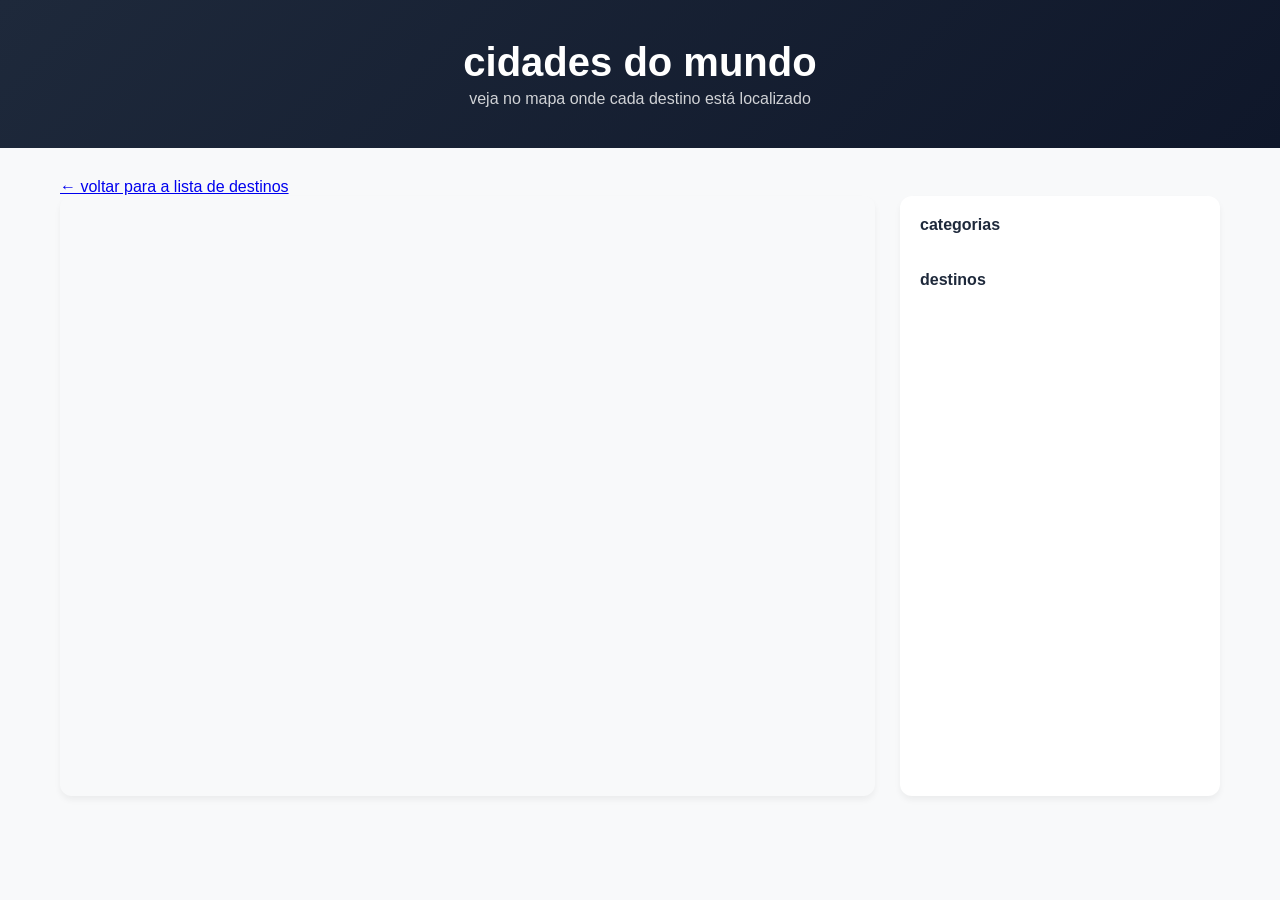
==== public/mapa.html @ 9912206d "adicionando estilo no mapa" ====
<!DOCTYPE html>
<html lang="pt-BR">
<head>
    <meta charset="UTF-8">
    <meta name="viewport" content="width=device-width, initial-scale=1.0">
    <title>Mapa de Destinos | Portal de Destinos</title>
    <link rel="stylesheet" href="assets/css/styles.css">
    <link rel="stylesheet" href="assets/css/mapa.css">
    <link href="https://api.mapbox.com/mapbox-gl-js/v3.6.0/mapbox-gl.css" rel="stylesheet">
</head>
<body>
    <header>
        <h1>cidades do mundo</h1>
        <p>veja no mapa onde cada destino está localizado</p>
    </header>

    <main class="container">
        <div class="nav-paginas">
            <a href="index.html">&larr; voltar para a lista de destinos</a>
        </div>

        <div class="mapa-layout">
            <div id="mapa" class="mapa-box"></div>

            <aside class="painel-mapa">
                <div>
                    <h2>categorias</h2>
                    <div id="legenda-categorias" class="legenda"></div>
                </div>
                <div>
                    <h2>destinos</h2>
                    <ul id="lista-cidades-mapa" class="lista-cidades"></ul>
                </div>
            </aside>
        </div>
    </main>

    <script src="https://api.mapbox.com/mapbox-gl-js/v3.6.0/mapbox-gl.js"></script>
    <script src="assets/scripts/mapa.js"></script>
</body>
</html>
---- public/assets/css/styles.css ----
* {
    margin: 0;
    padding: 0;
    box-sizing: border-box;
    font-family: 'Segoe UI', Tahoma, Geneva, Verdana, sans-serif;
}

body {
    background-color: #f8f9fa;
    color: #333;
}

header {
    background: linear-gradient(135deg, #1e293b, #0f172a);
    color: white;
    text-align: center;
    padding: 40px 20px;
    margin-bottom: 30px;
}

header h1 {
    font-size: 2.5rem;
    text-transform: lowercase;
    margin-bottom: 5px;
}

header p {
    font-size: 1rem;
    opacity: 0.8;
}

.container {
    max-width: 1200px;
    margin: 0 auto;
    padding: 0 20px 40px;
}

.controles-container {
    background: white;
    padding: 20px;
    border-radius: 12px;
    box-shadow: 0 4px 6px rgba(0, 0, 0, 0.05);
    margin-bottom: 30px;
    display: flex;
    flex-direction: column;
    gap: 15px;
}

#input-busca {
    width: 100%;
    padding: 12px 16px;
    border: 1px solid #cbd5e1;
    border-radius: 8px;
    font-size: 1rem;
    outline: none;
    transition: border-color 0.2s;
}

#input-busca:focus {
    border-color: #3b82f6;
}

#container-botoes {
    display: flex;
    flex-wrap: wrap;
    gap: 10px;
}

button, .btn-filtro {
    padding: 8px 16px;
    border: none;
    border-radius: 20px;
    font-size: 0.9rem;
    cursor: pointer;
    background-color: #e2e8f0;
    color: #475569;
    transition: all 0.2s;
    text-transform: lowercase;
}

button:hover, .btn-filtro:hover {
    background-color: #cbd5e1;
}

#btn-todas {
    background-color: #2563eb;
    color: white;
}

#btn-todas:hover {
    background-color: #1d4ed8;
}

.grid-cards {
    display: grid;
    grid-template-columns: repeat(auto-fill, minmax(300px, 1fr));
    gap: 25px;
}

.card {
    background: white;
    border-radius: 12px;
    overflow: hidden;
    box-shadow: 0 4px 6px rgba(0, 0, 0, 0.05);
    display: flex;
    flex-direction: column;
    transition: transform 0.2s, box-shadow 0.2s;
    cursor: pointer;
}

.card:hover {
    transform: translateY(-5px);
    box-shadow: 0 10px 15px rgba(0, 0, 0, 0.1);
}

.card-img-container {
    width: 100%;
    height: 200px;
    overflow: hidden;
    background-color: #e2e8f0;
}

.card-img-container img {
    width: 100%;
    height: 100%;
    object-fit: cover;
}

.card-corpo {
    padding: 20px;
    display: flex;
    flex-direction: column;
    flex-grow: 1;
}

.categoria {
    font-size: 0.75rem;
    font-weight: bold;
    color: #2563eb;
    text-transform: uppercase;
    margin-bottom: 5px;
}

.card-corpo h3 {
    font-size: 1.3rem;
    color: #1e293b;
    margin-bottom: 10px;
}

.descricao {
    font-size: 0.9rem;
    color: #64748b;
    line-height: 1.5;
    margin-bottom: 15px;
    flex-grow: 1;
}

.card-footer {
    margin-top: auto;
    display: flex;
    flex-direction: column;
    gap: 10px;
    border-top: 1px solid #f1f5f9;
    padding-top: 15px;
}

.preco {
    font-size: 1.1rem;
    font-weight: bold;
    color: #16a34a;
}

.tags {
    display: flex;
    flex-wrap: wrap;
    gap: 5px;
}

.tag {
    background-color: #f1f5f9;
    color: #64748b;
    padding: 4px 8px;
    border-radius: 4px;
    font-size: 0.75rem;
}

.aviso, .erro {
    grid-column: 1 / -1;
    text-align: center;
    padding: 40px;
    font-size: 1.1rem;
    color: #64748b;
}

.erro {
    color: #dc2626;
}

.modal {
    position: fixed;
    top: 0;
    left: 0;
    width: 100%;
    height: 100%;
    background-color: rgba(0, 0, 0, 0.6);
    display: flex;
    justify-content: center;
    align-items: center;
    z-index: 1000;
    transition: opacity 0.2s ease-in-out;
}

.modal.hidden {
    display: none !important;
}

.modal-conteudo {
    background-color: white;
    padding: 30px;
    border-radius: 16px;
    max-width: 600px;
    width: 90%;
    max-height: 90vh;
    overflow-y: auto;
    position: relative;
    box-shadow: 0 20px 25px rgba(0, 0, 0, 0.15);
}

.fechar {
    position: absolute;
    top: 15px;
    right: 20px;
    font-size: 2rem;
    font-weight: bold;
    color: #64748b;
    cursor: pointer;
    transition: color 0.2s;
    z-index: 10;
}

.fechar:hover {
    color: #1e293b;
}

.modal-detalhes-img {
    width: 100%;
    max-height: 320px;
    object-fit: cover;
    border-radius: 8px;
    margin-bottom: 20px;
}

.modal-corpo h2 {
    font-size: 1.8rem;
    color: #1e293b;
    margin-bottom: 5px;
}

.modal-corpo .modal-categoria {
    font-size: 0.85rem;
    font-weight: bold;
    color: #2563eb;
    text-transform: uppercase;
    margin-bottom: 15px;
    display: inline-block;
}

.modal-corpo .modal-descricao {
    font-size: 1rem;
    color: #334155;
    line-height: 1.6;
    margin-bottom: 20px;
}

.modal-info-adicional {
    background-color: #f8f9fa;
    padding: 15px;
    border-radius: 8px;
    border-left: 4px solid #2563eb;
}

.modal-info-adicional p {
    margin-bottom: 8px;
    font-size: 0.95rem;
}

.modal-info-adicional p:last-child {
    margin-bottom: 0;
}
---- public/assets/css/mapa.css ----
.mapa-layout {
    display: grid;
    grid-template-columns: 1fr 320px;
    gap: 25px;
}

.mapa-box {
    height: 600px;
    border-radius: 12px;
    overflow: hidden;
    box-shadow: 0 4px 6px rgba(0, 0, 0, 0.05);
}

.painel-mapa {
    background: white;
    border-radius: 12px;
    box-shadow: 0 4px 6px rgba(0, 0, 0, 0.05);
    padding: 20px;
    display: flex;
    flex-direction: column;
    gap: 25px;
    max-height: 600px;
    overflow-y: auto;
}

.painel-mapa h2 {
    font-size: 1rem;
    text-transform: lowercase;
    color: #1e293b;
    margin-bottom: 12px;
}

.legenda {
    display: flex;
    flex-direction: column;
    gap: 8px;
}

.item-legenda {
    display: flex;
    align-items: center;
    gap: 8px;
    font-size: 0.9rem;
    color: #475569;
}

.bolinha-legenda {
    width: 10px;
    height: 10px;
    border-radius: 50%;
    flex-shrink: 0;
}

.lista-cidades {
    list-style: none;
    display: flex;
    flex-direction: column;
    gap: 6px;
}

.lista-cidades li {
    display: flex;
    align-items: center;
    gap: 8px;
    padding: 8px 10px;
    border-radius: 8px;
    cursor: pointer;
    transition: background-color 0.2s;
    font-size: 0.9rem;
}

.lista-cidades li:hover {
    background-color: #f1f5f9;
}

.nome-cidade-lista {
    flex-grow: 1;
    color: #334155;
}

.preco-cidade-lista {
    color: #16a34a;
    font-weight: 600;
    font-size: 0.85rem;
}

.marcador-cidade {
    width: 18px;
    height: 18px;
    border-radius: 50%;
    border: 2px solid white;
    box-shadow: 0 2px 4px rgba(0, 0, 0, 0.3);
    cursor: pointer;
}

.popup-cidade {
    width: 210px;
}

.popup-cidade img {
    width: 100%;
    height: 110px;
    object-fit: cover;
    border-radius: 8px;
    margin-bottom: 8px;
}

.popup-cidade .popup-categoria {
    font-size: 0.7rem;
    font-weight: bold;
    text-transform: uppercase;
}

.popup-cidade h3 {
    font-size: 1rem;
    color: #1e293b;
    margin: 4px 0;
}

.popup-cidade p {
    font-size: 0.8rem;
    color: #64748b;
    margin-bottom: 6px;
    line-height: 1.4;
}

@media (max-width: 768px) {
    .mapa-layout {
        grid-template-columns: 1fr;
    }

    .mapa-box {
        height: 400px;
    }

    .painel-mapa {
        max-height: none;
    }
}
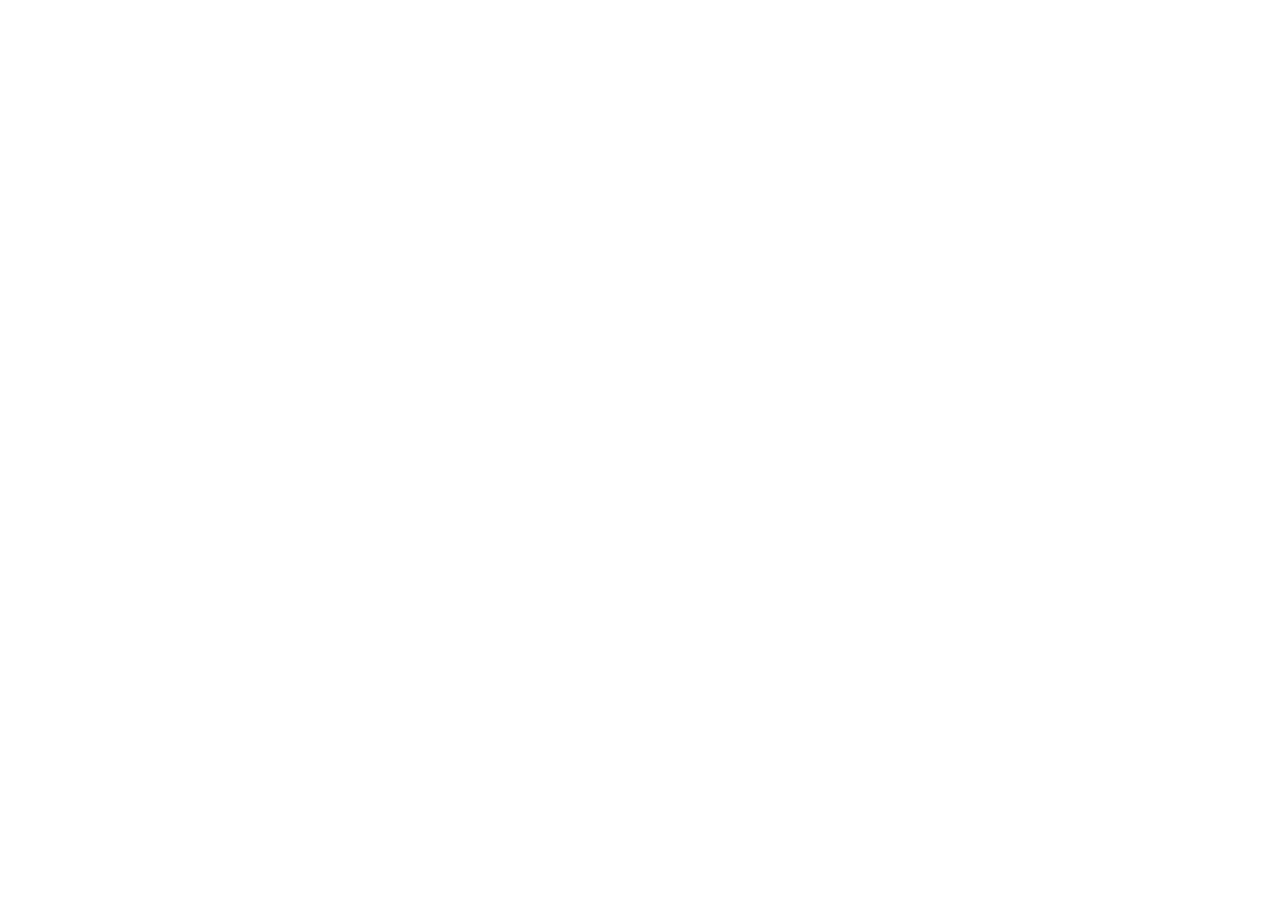
==== commit 8d023bcc: "adicionando outro tipo de mapa e modiçacao dos arquivos de mapa.html e de mapa.css" ====
--- a/public/mapa.html
+++ b/public/mapa.html
@@ -3,39 +3,17 @@
 <head>
     <meta charset="UTF-8">
     <meta name="viewport" content="width=device-width, initial-scale=1.0">
-    <title>Mapa de Destinos | Portal de Destinos</title>
-    <link rel="stylesheet" href="assets/css/styles.css">
-    <link rel="stylesheet" href="assets/css/mapa.css">
-    <link href="https://api.mapbox.com/mapbox-gl-js/v3.6.0/mapbox-gl.css" rel="stylesheet">
+    <title>Mapa de Destinos</title>
+    <link rel="stylesheet" href="https://unpkg.com/leaflet@1.9.4/dist/leaflet.css" />
+    <style>
+        body { margin: 0; padding: 0; }
+        #map { height: 100vh; width: 100%; }
+    </style>
 </head>
 <body>
-    <header>
-        <h1>cidades do mundo</h1>
-        <p>veja no mapa onde cada destino está localizado</p>
-    </header>
-
-    <main class="container">
-        <div class="nav-paginas">
-            <a href="index.html">&larr; voltar para a lista de destinos</a>
-        </div>
-
-        <div class="mapa-layout">
-            <div id="mapa" class="mapa-box"></div>
-
-            <aside class="painel-mapa">
-                <div>
-                    <h2>categorias</h2>
-                    <div id="legenda-categorias" class="legenda"></div>
-                </div>
-                <div>
-                    <h2>destinos</h2>
-                    <ul id="lista-cidades-mapa" class="lista-cidades"></ul>
-                </div>
-            </aside>
-        </div>
-    </main>
-
-    <script src="https://api.mapbox.com/mapbox-gl-js/v3.6.0/mapbox-gl.js"></script>
+    <div id="map"></div>
+    
+    <script src="https://unpkg.com/leaflet@1.9.4/dist/leaflet.js"></script>
     <script src="assets/scripts/mapa.js"></script>
 </body>
 </html>
